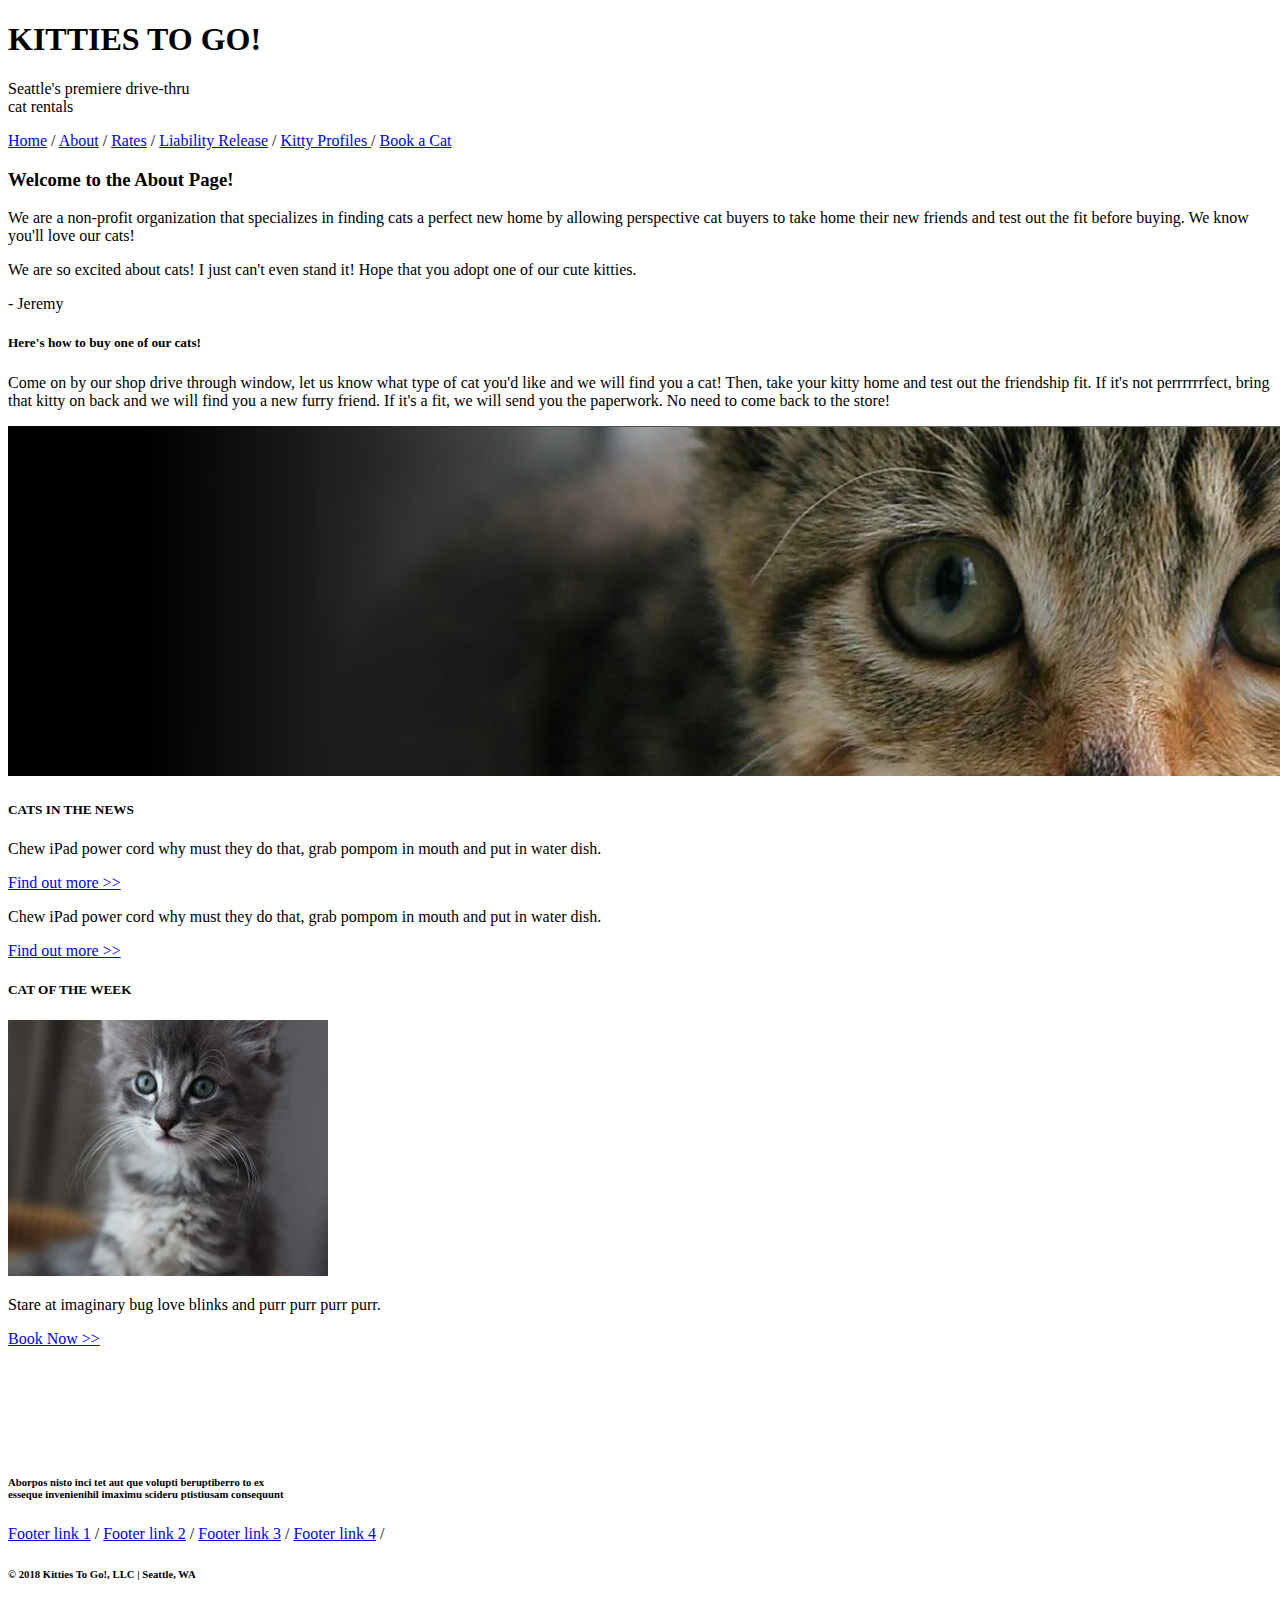
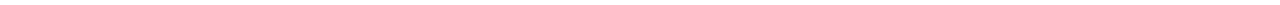
==== about.html @ 90f0ddee "Finished HTML files" ====
<!DOCTYPE html>
<html lang="en">
<head>
  <meta charset="utf-8">
  <title>KITTIES TO GO!</title>
  <link rel="stylesheet" type="text/css" href="style/style.css">
</head>
<body>
  <header>
    <h1> KITTIES TO GO!</h1>
    <p class=tagline> Seattle's premiere drive-thru <br> cat rentals <p>
  </header>

  <nav class=header-nav>
    <p>
    <a class=header-link href="index.html">Home</a>      /
    <a class=header-link href="about.html">About</a>      /
    <a class=header-link href="X">Rates</a>     /
    <a class=header-link href="X">Liability Release</a>     /
    <a class=header-link href="X">Kitty Profiles </a>      /
    <a class=header-link href="X">Book a Cat</a>
    </p>
  </nav>

  <section>
    <h3> Welcome to the About Page!</h3>
    <p> We are a non-profit organization that specializes in finding cats a perfect new home by allowing perspective cat buyers to take home their new friends and test out the fit before buying. We know you'll love our cats! </p>
    <p class=quote> We are so excited about cats! I just can't even stand it! Hope that you adopt one of our cute kitties.</p>
    <p class=quotesign> - Jeremy </p>
    <h5> Here's how to buy one of our cats! </h5>
    <p> Come on by our shop drive through window, let us know what type of cat you'd like and we will find you a cat! Then, take your kitty home and test out the friendship fit. If it's not perrrrrrfect, bring that kitty on back and we will find you a new furry friend. If it's a fit, we will send you the paperwork. No need to come back to the store! </p>
    <img class=section-image src="lesson04-mock2-banner-image.jpg" alt="cat of the week, image of kitten">
  </section>

  <aside>
    <h5> CATS IN THE NEWS </h5>
    <p> Chew iPad power cord why must they do that, grab pompom in mouth and put in water dish. </p>
    <a class=aside-link href="X">Find out more >> </a>
    <p> Chew iPad power cord why must they do that, grab pompom in mouth and put in water dish. </p>
    <a class=aside-link href="X">Find out more >> </a>
    <h5> CAT OF THE WEEK </h5>
    <img class=aside-image src="lesson04-mock3-sidebar-cat.jpg" alt="cat of the week, image of kitten">
    <p class=image-caption> Stare at imaginary bug love blinks and purr purr purr purr. <p>
    <a class=aside-link href="X">Book Now >> </a>
  </aside>

  <footer>
    <img class=footer-image src="lesson04-mock5-cat-logo.png" alt="cat logo image">
    <h6> Aborpos nisto inci tet aut que volupti beruptiberro to ex <br> esseque invenienihil imaximu scideru ptistiusam consequunt </h6>
    <nav class=footer-nav>
      <a class=footer-nav href="X">Footer link 1</a>  /
      <a class=footer-nav href="X">Footer link 2</a>  /
      <a class=footer-nav href="X">Footer link 3</a>  /
      <a class=footer-nav href="X">Footer link 4</a>  /
    </nav>
    <h6> © 2018 Kitties To Go!, LLC | Seattle, WA </h6>
  </footer>

</body>
</html>
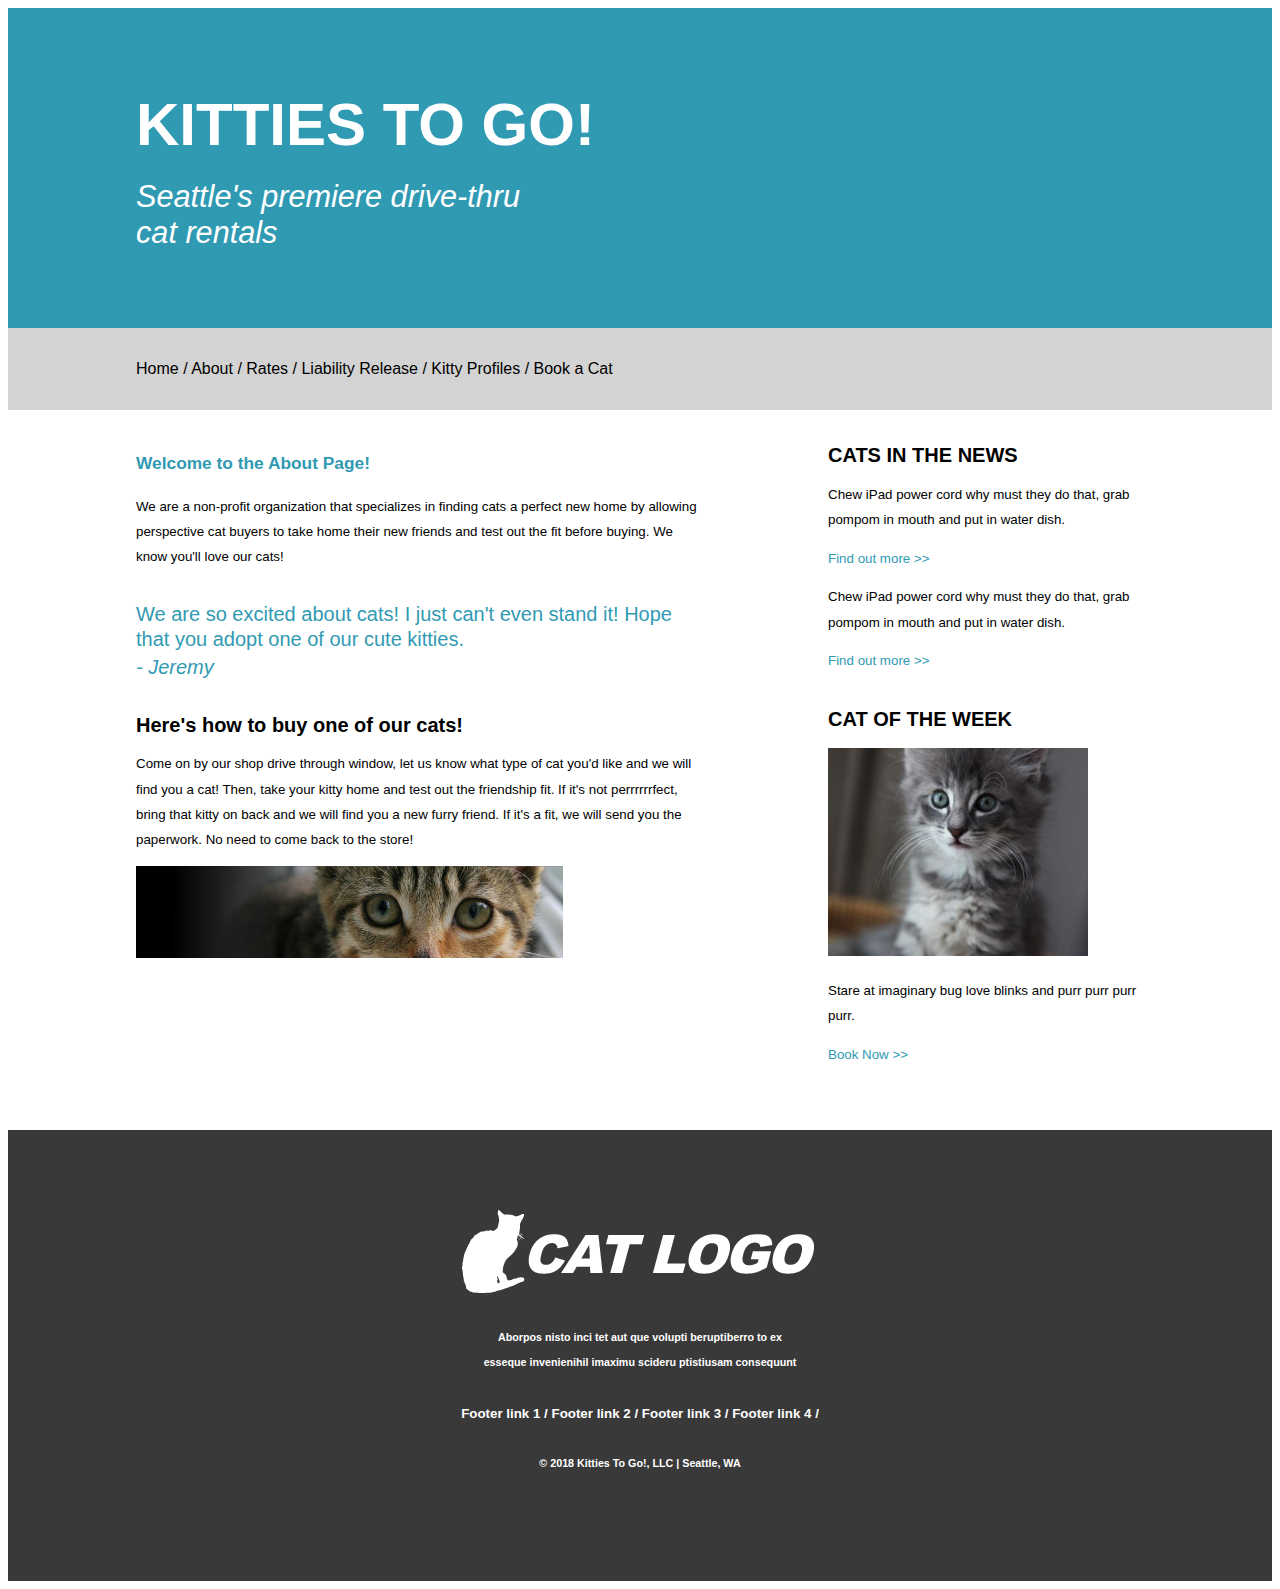
==== commit 3693cd1b: "fixed link to css" ====
--- a/about.html
+++ b/about.html
@@ -3,7 +3,7 @@
 <head>
   <meta charset="utf-8">
   <title>KITTIES TO GO!</title>
-  <link rel="stylesheet" type="text/css" href="style/style.css">
+  <link rel="stylesheet" type="text/css" href="style.css">
 </head>
 <body>
   <header>
--- a/style.css
+++ b/style.css
@@ -0,0 +1,125 @@
+* {
+  font-family: "Liberation Sans", sans-serif;
+  line-height: 19pt;
+  }
+header {
+  background-color: #319ab3;
+  padding: 4em 0em 3em 8em;
+}
+
+h1 {
+  color: white;
+  font-size: 45pt;
+}
+
+.tagline {
+  color: white;
+  font-style: italic;
+  font-weight: lighter;
+  font-size: 23pt;
+  line-height: 27pt;
+}
+
+.header-nav {
+  padding-top: .75rem;
+  padding-bottom: .75rem;
+  padding-left: 8rem;
+  background-color: lightgray;
+}
+
+a:link {
+  text-decoration: none;
+}
+
+.header-link {
+  color: black;
+}
+
+section {
+  position: static;
+  background-color: white;
+  float: left;
+  width: 45%;
+  padding-left: 8rem;
+  padding-top: 1.5rem;
+  margin-bottom: 5rem;
+  font-size: 10pt;
+  font-weight: lighter;
+}
+
+h3 {
+  color: #319ab3;
+  font-size: 13pt;
+}
+
+.quote {
+  margin-top: 2rem;
+  font-size: 15pt;
+  font-weight: lighter;
+  color: #319ab3;
+}
+.quotesign {
+  font-style: italic;
+  font-size: 15pt;
+  line-height: normal;
+  font-weight: lighter;
+  color: #319ab3;
+  margin-top: -1rem;
+  margin-bottom: 2rem;
+}
+
+h5 {
+  font-size: 15pt;
+  margin-bottom: 0;
+}
+
+aside{
+  position: static;
+  font-size: 10pt;
+  font-weight: lighter;
+  float: right;
+  background-color: white;
+  width: 25%;
+  margin-bottom: 5rem;
+  margin-right: 8rem;
+}
+
+.aside-image{
+  margin-top: 1rem;
+  width: 260px;
+}
+
+.aside-link{
+  margin-top: 1rem;
+  color: #319ab3;
+}
+
+footer {
+  margin-top: 45rem;
+  background-color: #393939;
+  text-align: center;
+  font-size: 12pt;
+  font-weight: lighter;
+  color: white;
+  position: static;
+  bottom: 0;
+  padding-bottom: 5rem;
+  padding-top: 5rem;
+}
+
+.footer-image{
+  margin-left:auto;
+  margin-right:auto;
+}
+
+.footer-nav {
+  color: white;
+  font-size: 10pt;
+  font-weight: bold;
+}
+
+.section-image {
+  width: 75%;
+  margin-left:auto;
+  margin-right:auto;
+}
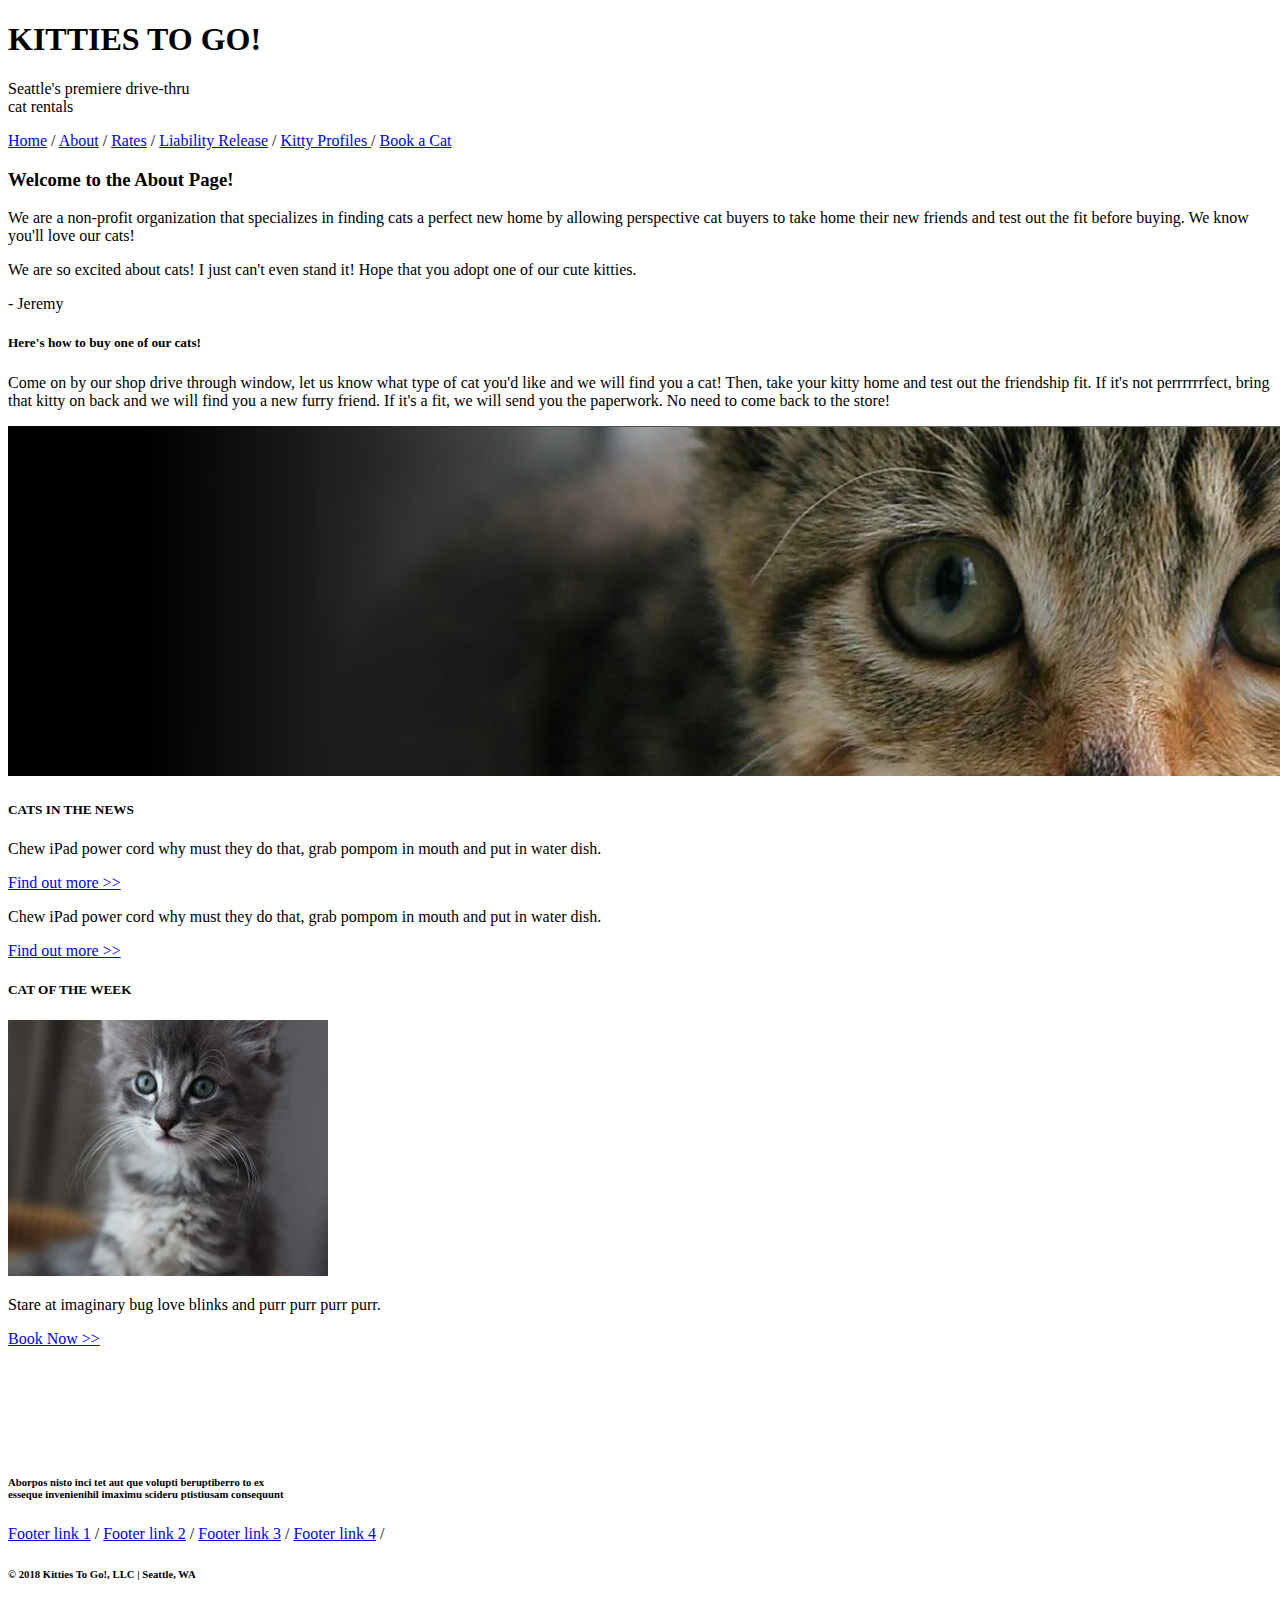
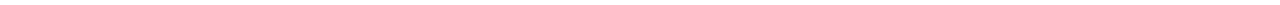
==== commit 6e2e0a53: "Updating for accessibility assignment 10" ====
--- a/about.html
+++ b/about.html
@@ -3,7 +3,7 @@
 <head>
   <meta charset="utf-8">
   <title>KITTIES TO GO!</title>
-  <link rel="stylesheet" type="text/css" href="style.css">
+  <link rel="stylesheet" type="text/css" href="style/style.css">
 </head>
 <body>
   <header>
@@ -29,7 +29,7 @@
     <p class=quotesign> - Jeremy </p>
     <h5> Here's how to buy one of our cats! </h5>
     <p> Come on by our shop drive through window, let us know what type of cat you'd like and we will find you a cat! Then, take your kitty home and test out the friendship fit. If it's not perrrrrrfect, bring that kitty on back and we will find you a new furry friend. If it's a fit, we will send you the paperwork. No need to come back to the store! </p>
-    <img class=section-image src="lesson04-mock2-banner-image.jpg" alt="cat of the week, image of kitten">
+    <img class=section-image src="lesson04-mock2-banner-image.jpg" alt="orange, black and tan cat's eyes looking at the camera.">
   </section>
 
   <aside>
@@ -39,13 +39,13 @@
     <p> Chew iPad power cord why must they do that, grab pompom in mouth and put in water dish. </p>
     <a class=aside-link href="X">Find out more >> </a>
     <h5> CAT OF THE WEEK </h5>
-    <img class=aside-image src="lesson04-mock3-sidebar-cat.jpg" alt="cat of the week, image of kitten">
+    <img class=aside-image src="lesson04-mock3-sidebar-cat.jpg" alt="an image of the cat of the week. This kitten is a light gray marbel color and looks at the camera.">
     <p class=image-caption> Stare at imaginary bug love blinks and purr purr purr purr. <p>
     <a class=aside-link href="X">Book Now >> </a>
   </aside>
 
   <footer>
-    <img class=footer-image src="lesson04-mock5-cat-logo.png" alt="cat logo image">
+    <img class=footer-image src="lesson04-mock5-cat-logo.png" alt="logo of the webpage, a cat">
     <h6> Aborpos nisto inci tet aut que volupti beruptiberro to ex <br> esseque invenienihil imaximu scideru ptistiusam consequunt </h6>
     <nav class=footer-nav>
       <a class=footer-nav href="X">Footer link 1</a>  /
